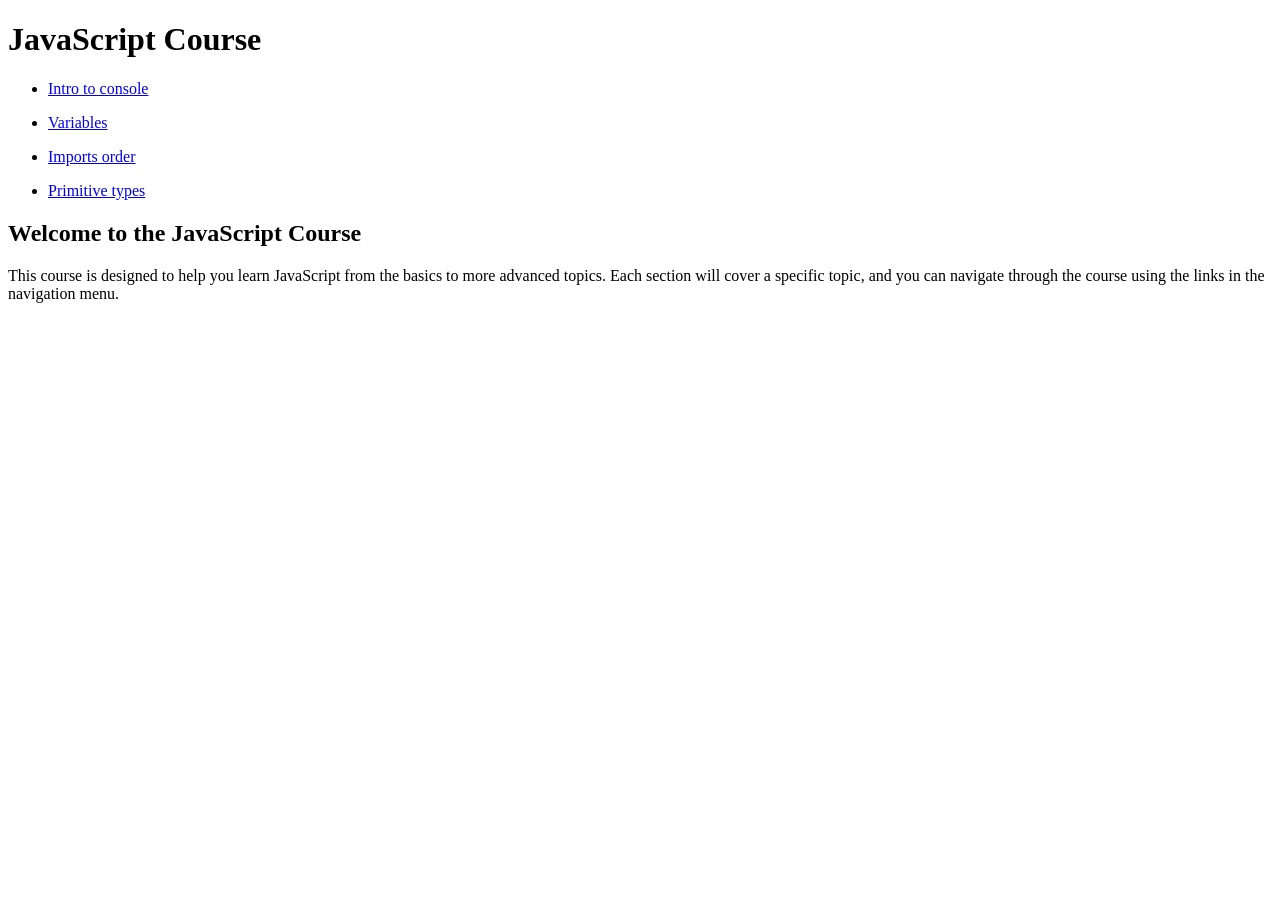
==== index.html @ e187c1ce "first" ====
<!DOCTYPE html>
<html lang="en">
<head>
    <meta charset="UTF-8">
    <meta name="viewport" content="width=device-width, initial-scale=1.0">
    <title>JavaScript Course</title>
</head>
<body>
    
    <header>
        <h1>JavaScript Course</h1>
    </header>   

    <nav>
        <ul>
            <li><a href="console-intro/console_intro.html">Intro to console</a></li>
        </ul>
        <ul>
            <li><a href="variables/variables.html">Variables</a></li>
        </ul>
        <ul>
            <li><a href="imports_order/imports.html">Imports order</a></li>
        </ul>
        <ul>
            <li><a href="primitives/primitives.html">Primitive types</a></li>
        </ul>
    </nav>

    <section>
        <article>
            <h2>Welcome to the JavaScript Course</h2>
            <p>This course is designed to help you learn JavaScript from the basics to more advanced topics. Each section will cover a specific topic, and you can navigate through the course using the links in the navigation menu.</p>
        </article>        
    </section>
</body>
</html>
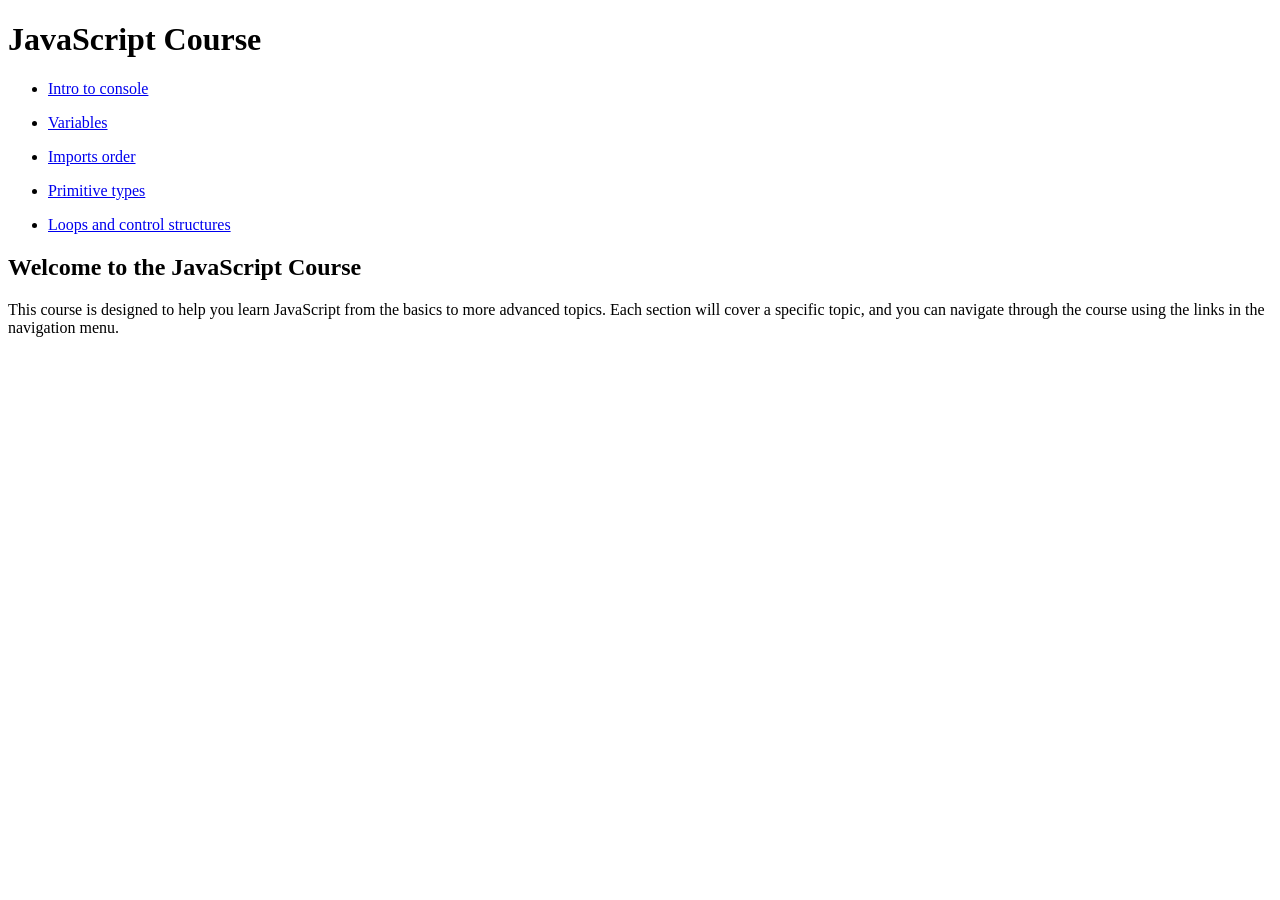
==== commit db229d85: "Reference and value" ====
--- a/index.html
+++ b/index.html
@@ -24,6 +24,9 @@
         <ul>
             <li><a href="primitives/primitives.html">Primitive types</a></li>
         </ul>
+        <ul>
+            <li><a href="loops_n_control_str/loops_n_ctrl_str.html"> Loops and control structures </a></li>
+        </ul>
     </nav>
 
     <section>
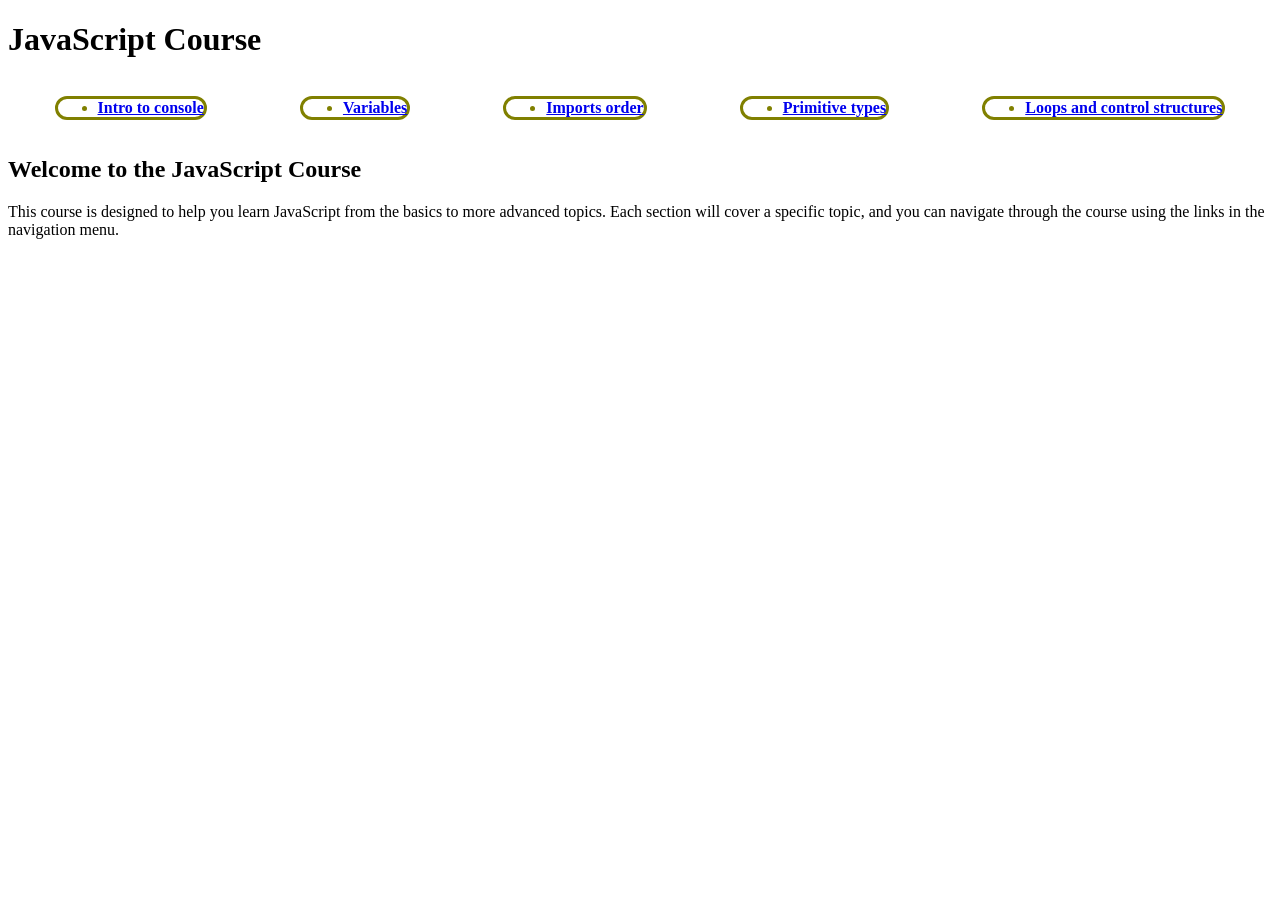
==== commit ea11eeb4: "Control structures" ====
--- a/index.html
+++ b/index.html
@@ -3,6 +3,7 @@
 <head>
     <meta charset="UTF-8">
     <meta name="viewport" content="width=device-width, initial-scale=1.0">
+    <link rel="stylesheet" href="css/styles.css">
     <title>JavaScript Course</title>
 </head>
 <body>
@@ -11,20 +12,20 @@
         <h1>JavaScript Course</h1>
     </header>   
 
-    <nav>
-        <ul>
+    <nav class="nav-bar">
+        <ul class="nav-item">
             <li><a href="console-intro/console_intro.html">Intro to console</a></li>
         </ul>
-        <ul>
+        <ul class="nav-item">
             <li><a href="variables/variables.html">Variables</a></li>
         </ul>
-        <ul>
+        <ul class="nav-item">
             <li><a href="imports_order/imports.html">Imports order</a></li>
         </ul>
-        <ul>
+        <ul class="nav-item">
             <li><a href="primitives/primitives.html">Primitive types</a></li>
         </ul>
-        <ul>
+        <ul class="nav-item">
             <li><a href="loops_n_control_str/loops_n_ctrl_str.html"> Loops and control structures </a></li>
         </ul>
     </nav>
--- a/css/styles.css
+++ b/css/styles.css
@@ -0,0 +1,15 @@
+
+.nav-bar{
+    display: flex;
+    justify-content: space-around;    
+}
+
+.nav-item{
+    display: flex;
+    justify-content: flex-start;
+    color: olive;
+    font-weight: bolder;
+    border-style: solid;
+    border-radius: 25px;
+
+}
